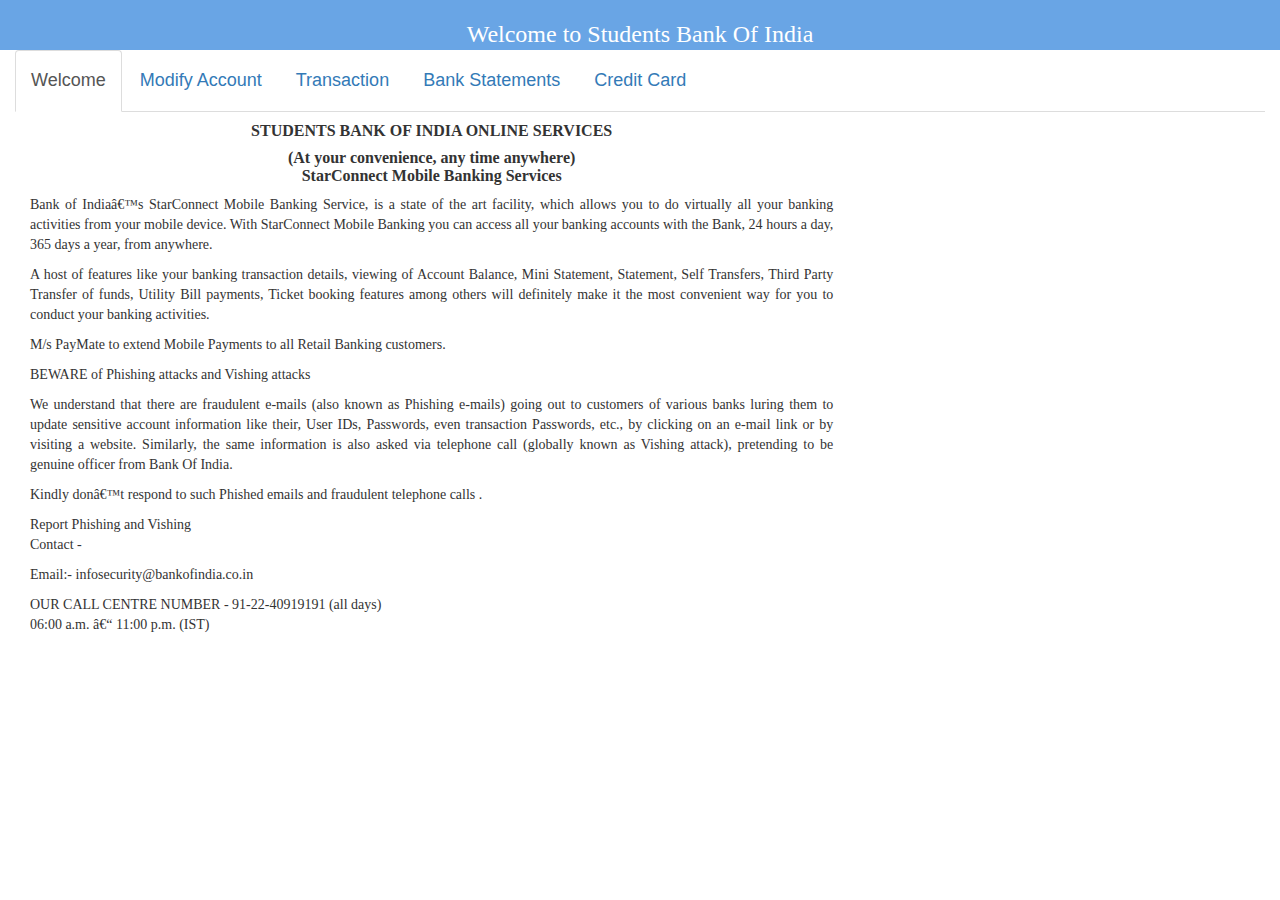
==== MainMenuDisplay.html @ f86e194b "This is my first commit" ====
<!DOCTYPE html PUBLIC "-//W3C//DTD HTML 4.01 Transitional//EN" "http://www.w3.org/TR/html4/loose.dtd">
<html>
    <head>
    <meta http-equiv="Content-Type" content="text/html; charset=ISO-8859-1">
    <title>MainMenuDisplay</title>
    <meta name="viewport" content="width=device-width, initial-scale=1">
    <link rel="stylesheet" href="http://maxcdn.bootstrapcdn.com/bootstrap/3.3.4/css/bootstrap.min.css">
    <script src="https://ajax.googleapis.com/ajax/libs/jquery/1.11.3/jquery.min.js"></script>
    <script src="http://maxcdn.bootstrapcdn.com/bootstrap/3.3.4/js/bootstrap.min.js"></script>
    <link rel="stylesheet" type="text/css" href="./styles/mystyle.css">

    </head>
    <body>
        <div class="container-fluid">
            <div class="row">
                <div class="col-md-12" style="background-color: #69a5e5; border: 1px solid #69a5e5; height: 50px; color:white">
                    <h3 style="font-family: Tahoma; text-align: center;">Welcome to Students Bank Of India</h3>
                </div>  
            </div>
        </div>
        <div class="container-fluid">
            <div class="row">
                <div class="col-md-12">
                    <!--Tab List-->
                    <ul class="nav nav-tabs" role="tablist" >
                        <li class="active"><a href="#Welcome" data-toggle="tab"><h4>Welcome</h4></a></li>
                        <li><a href="#ModifyAccount" role="tab" data-toggle="tab"><h4>Modify Account</h4></a></li>
                        <li><a href="#Transaction" data-toggle="tab"><h4>Transaction</h4></a></li>
                        <li><a href="#DisplayBankStmts" data-toggle="tab"><h4>Bank Statements</h4></a></li>
                        <li><a href="#CreditCardAuth" data-toggle="tab"><h4>Credit Card</h4></a></li>
                    </ul>
                    <!--Tab Content-->
                    <div class="tab-content">
                        <div class="active tab-pane" id="Welcome"><div class="container-fluid"><div class="row">
                         <div class="col-md-8">
                             <hgroup>
                                 <h5>STUDENTS BANK OF INDIA ONLINE SERVICES </h5>
                                 <h6>(At your convenience, any time anywhere)<br/>StarConnect Mobile Banking Services</h6>
                             </hgroup>
                             <p>Bank of India’s StarConnect Mobile Banking Service, is a state of the art facility, which allows you to do virtually all your banking activities from your mobile device. With StarConnect Mobile Banking you can access all your banking accounts with the Bank, 24 hours a day, 365 days a year, from anywhere.
                             </p>

                            <p>A host of features like your banking transaction details, viewing of Account Balance, Mini Statement, Statement, Self Transfers, Third Party Transfer of funds, Utility Bill payments, Ticket booking features among others will definitely make it the most convenient way for you to conduct your banking activities.</p>

                            <p>M/s PayMate to extend Mobile Payments to all Retail Banking customers.</p> 

                            <p>BEWARE of Phishing attacks and Vishing attacks</p>

                            <p>We understand that there are fraudulent e-mails (also known as Phishing e-mails) going out to customers of various banks luring them to update sensitive account information like their, User IDs, Passwords, even transaction Passwords, etc., by clicking on an e-mail link or by visiting a website. Similarly, the same information is also asked via telephone call (globally known as Vishing attack), pretending to be genuine officer from Bank Of India.</p>

                            <p>Kindly don’t respond to such Phished emails and fraudulent telephone calls .</p>

                            <p>Report Phishing and Vishing <br/>
                            Contact - </p>

                            <p>Email:- infosecurity@bankofindia.co.in</p>

                            <p>OUR CALL CENTRE NUMBER - 91-22-40919191 (all days) <br/>
                            06:00 a.m. – 11:00 p.m. (IST)</p>
                        </div><!--end of tab1-col1-->
                        <!--div for embeding vedio starts here-->
                        <div class="col-md-4">
                        <div class="container-fluid">
                            <!-- embed responsive videos -->
                             <div class="embed-responsive embed-responsive-16by9" style="margin-top: 20px">
                            <iframe class="embed-responsive-item" src="http://www.youtube.com/embed/77vqFwYHi4A"></iframe>
                            </div>
                        </div>
                        </div>
                        <!--div for emdeding vedio ends here-->
                        </div>
                        </div>
                        </div>
                        <div class="tab-pane" id="ModifyAccount">Modify Account</div>
                        <div class="tab-pane" id="Transaction">Transaction</div>
                        <div class="tab-pane" id="DisplayBankStmts">BankStmt</div>
                        <div class="tab-pane" id="CreditCardAuth">Credit Card</div>
                    </div>
                </div>
            </div>    
        </div>
        
        </div>
    </body>
</html>
---- styles/mystyle.css ----
h5,h6{
	font-family: Tahoma;
	font-size: 16px;
	font-weight: bold;
	text-align: center;
}
p{
	font-family: Tahoma;
	font-size: 14px;
	text-align: justify;
}
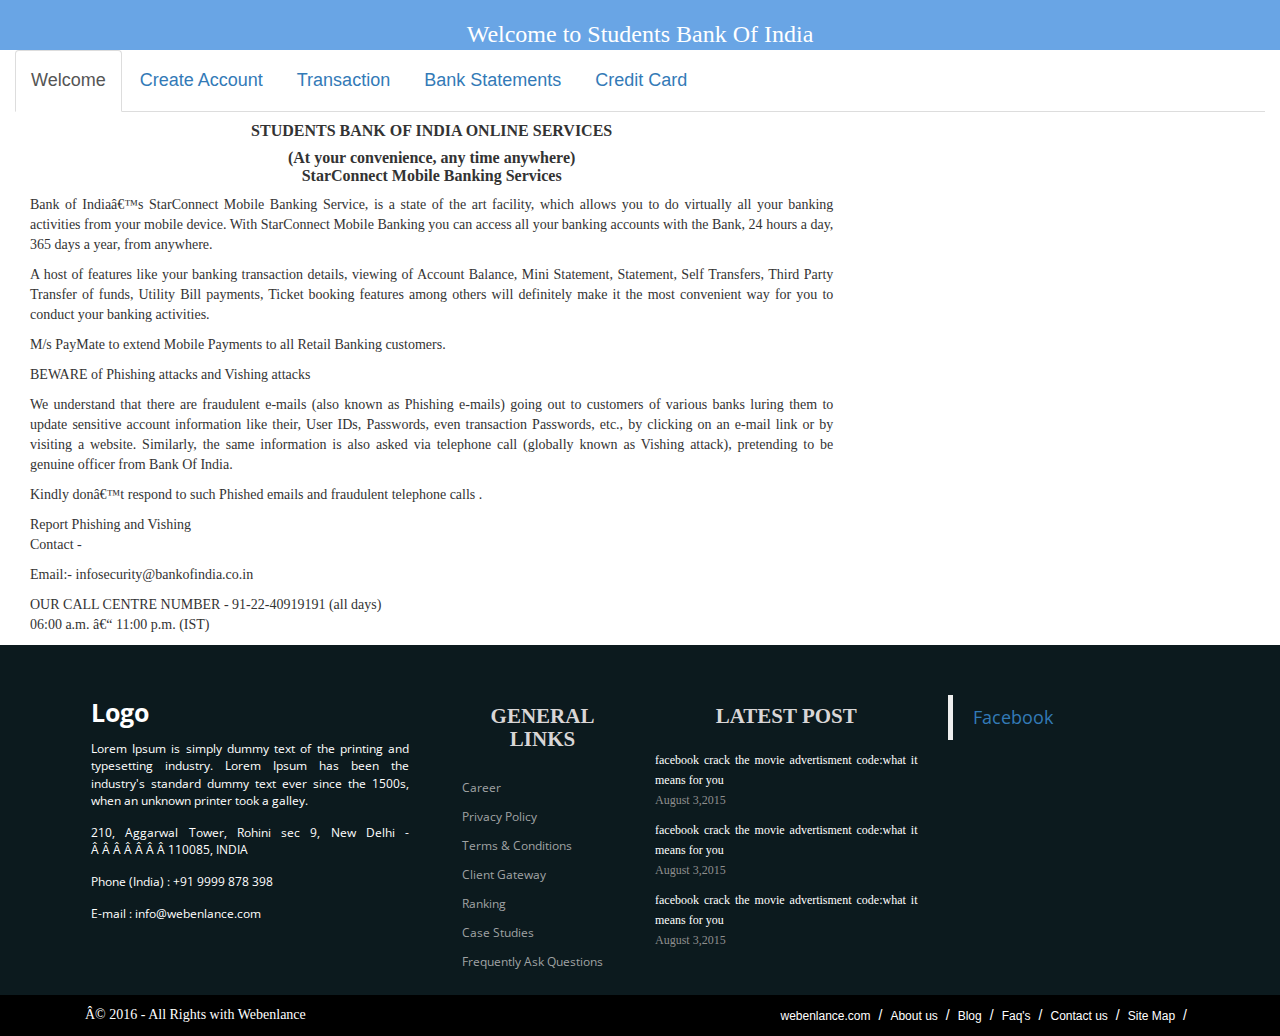
==== commit 0701fd39: "This is my second commit" ====
--- a/MainMenuDisplay.html
+++ b/MainMenuDisplay.html
@@ -8,9 +8,11 @@
     <script src="https://ajax.googleapis.com/ajax/libs/jquery/1.11.3/jquery.min.js"></script>
     <script src="http://maxcdn.bootstrapcdn.com/bootstrap/3.3.4/js/bootstrap.min.js"></script>
     <link rel="stylesheet" type="text/css" href="./styles/mystyle.css">
-
+    <link rel="stylesheet" type="text/css" href="./styles/transaction.css">
+    <link rel="stylesheet" type="text/css" href="./styles/footer.css">
     </head>
     <body>
+    <!--=============================Banner Welcome to Students Bank Of India Stats=============================================-->
         <div class="container-fluid">
             <div class="row">
                 <div class="col-md-12" style="background-color: #69a5e5; border: 1px solid #69a5e5; height: 50px; color:white">
@@ -18,19 +20,35 @@
                 </div>  
             </div>
         </div>
+    <!--=============================Banner Welcome to Students Bank Of India Ends=============================================-->
+
+    <!--===============================================Main Content Starts=====================================================-->
+
         <div class="container-fluid">
             <div class="row">
                 <div class="col-md-12">
-                    <!--Tab List-->
+            <!--================Main Menu Display Navigation Tabs Code Stats here============================-->
+
+                <!--========================Tab List Starts=====================================-->
+
                     <ul class="nav nav-tabs" role="tablist" >
                         <li class="active"><a href="#Welcome" data-toggle="tab"><h4>Welcome</h4></a></li>
-                        <li><a href="#ModifyAccount" role="tab" data-toggle="tab"><h4>Modify Account</h4></a></li>
+                        <li><a href="#CreateAccount" role="tab" data-toggle="tab"><h4>Create Account</h4></a></li>
                         <li><a href="#Transaction" data-toggle="tab"><h4>Transaction</h4></a></li>
                         <li><a href="#DisplayBankStmts" data-toggle="tab"><h4>Bank Statements</h4></a></li>
                         <li><a href="#CreditCardAuth" data-toggle="tab"><h4>Credit Card</h4></a></li>
                     </ul>
-                    <!--Tab Content-->
-                    <div class="tab-content">
+                <!--==========================Tab List Ends=========================================-->
+
+                <!--=========================Tab Content Starts======================================-->
+
+                <div class="tab-content">
+<!--=====================================================================================================================================-->
+<!--=====================================================================================================================================-->
+<!--=====================================================================================================================================-->
+
+
+                    <!--Welcome Page Code Starts Here-->
                         <div class="active tab-pane" id="Welcome"><div class="container-fluid"><div class="row">
                          <div class="col-md-8">
                              <hgroup>
@@ -71,15 +89,485 @@
                         </div>
                         </div>
                         </div>
-                        <div class="tab-pane" id="ModifyAccount">Modify Account</div>
-                        <div class="tab-pane" id="Transaction">Transaction</div>
-                        <div class="tab-pane" id="DisplayBankStmts">BankStmt</div>
-                        <div class="tab-pane" id="CreditCardAuth">Credit Card</div>
+                        <!--Welcome Page Code Ends Here-->
+
+<!--=====================================================================================================================================-->
+<!--=====================================================================================================================================-->
+<!--=====================================================================================================================================-->
+                        
+                        <!--Create Account Page Starts-->
+                        <div class="tab-pane" id="CreateAccount">
+                            <div class="container-fluid">
+                                <div class="row">
+                                <!--Create Account Main Starts-->
+                                    <div class="col-md-8">
+                                    <form class="form-horizontal">
+                                    <fieldset>
+
+                                    <!-- Form Name -->
+                                    <legend>Form Name</legend>
+
+                                    <!--Form elements starts-->
+
+                                    <!-- Text input-->
+                                    <div class="form-group">
+                                      <label class="col-md-4 control-label" for="Name">Name </label>  
+                                      <div class="col-md-5">
+                                      <input id="Cname" name="Cname" type="text" placeholder="Enter Your Name" class="form-control input-md">
+                                      </div>
+                                    </div>
+
+
+                                    <!-- Text input-->
+                                    <div class="form-group">
+                                      <label class="col-md-4 control-label" for="DateOfBirth">DOB</label>  
+                                      <div class="col-md-5">
+                                      <input id="CDob" name="CDob" type="text" placeholder="Enter your DOB" class="form-control input-md">  
+                                      </div>
+                                    </div>
+
+
+                                    <!-- Text input-->
+                                    <div class="form-group">
+                                      <label class="col-md-4 control-label" for="AddressLine1">Address Line1</label>  
+                                      <div class="col-md-5">
+                                      <input id="AStreet" name="AStreet" type="text" placeholder="Enter your Street no" class="form-control input-md">
+                                      </div>
+                                    </div>
+
+                                    <!-- Text input-->
+                                    <div class="form-group">
+                                      <label class="col-md-4 control-label" for="AddressLine2">Address Line2</label>  
+                                      <div class="col-md-5">
+                                      <input id="ACity" name="ACity" type="text" placeholder="Enter City, Distict" class="form-control input-md">
+                                      </div>
+                                    </div>
+
+                                    <!-- Select Basic -->
+                                    <div class="form-group">
+                                      <label class="col-md-4 control-label" for="State">State</label>
+                                      <div class="col-md-5">
+                                        <select id="AState" name="AState" class="form-control">
+                                          <option value="1">Jammu&Kashmir</option>
+                                          <option value="2">HimachalPradesh</option>
+                                        </select>
+                                      </div>
+                                    </div>
+
+                                    <!-- Text input-->
+                                    <div class="form-group">
+                                      <label class="col-md-4 control-label" for="email">Registered EmaiId</label>  
+                                      <div class="col-md-5">
+                                      <input id="email" name="email" type="text" placeholder="Enter your reg. emailId" class="form-control input-md">
+                                      </div>
+                                    </div>
+
+                                    <!-- Select Basic -->
+                                    <div class="form-group">
+                                      <label class="col-md-4 control-label" for="TypeOfAccount">TypeOfAccount</label>
+                                      <div class="col-md-5">
+                                        <select id="TypeOfAccount" name="TypeOfAccount" class="form-control">
+                                          <option value="1">Savings</option>
+                                          <option value="2">Current</option>
+                                          <option value="3">Loans</option>
+                                          <option value="4">Term Deposits</option>
+                                        </select>
+                                      </div>
+                                    </div>
+
+                                     <!-- Select Multiple -->
+                                    <div class="form-group">
+                                      <label class="col-md-4 control-label" for="AccountAccess">Account Access</label>
+                                      <div class="col-md-5">
+                                        <select id="AccountAccess" name="AccountAccess" class="form-control" multiple="multiple">
+                                          <option value="1">ATM</option>
+                                          <option value="2">Bank</option>
+                                          <option value="3">Phone Banking</option>
+                                          <option value="4">Internet Banking</option>
+                                        </select>
+                                      </div>
+                                    </div>
+                                    <br/>
+                                    <!-- Button -->
+                                    <div class="form-group">
+                                    <label class="col-md-4 control-label" for="submitbutton"> </label>
+                                    <div class="col-md-4">
+                                    <button id="createAccount" name="createAccount" class="btn btn-primary">Create Account</button>
+                                    </div>
+                                    </div>
+                                    <!--Form elements ends-->
+                                    </fieldset>
+                                    </form>
+
+                                </div>
+                                <!--Create Account Page Main Ends-->
+
+                                <!--Create Account Page Side Starts -->
+                                <div class="col-md-4">Side</div>
+                                <!--Create Account Page Side Ends -->
+                                </div>
+                            </div>
+                        </div>
+                        <!--Create Account Section Ends-->
+
+<!--=====================================================================================================================================-->
+<!--=====================================================================================================================================-->
+<!--=====================================================================================================================================-->
+                        
+                        <!--Transaction Page Starts Here -->
+                        <div class="tab-pane" id="Transaction">
+                            <div class="container-fluid">
+                                <div class="row">
+                        <!--========================================Transaction Page Main Starts Here=============================-->
+                                    <div class="col-md-8">
+                                    <!--===================Perform Debit or Credit Operation Starts====================-->
+                                        <div class="container">
+                                            <div class="row">
+                                                <form class="form-horizontal">
+                                                <fieldset>
+
+                                                <!-- Form Name -->
+                                                <legend>Peform Debit or Credit Operation</legend>
+
+                                                <!--Form elements starts-->
+
+                                                <!-- Text input-->
+                                                <div class="form-group">
+                                                  <label class="col-md-4 control-label" for="accountNo">Account No</label>  
+                                                  <div class="col-md-5">
+                                                  <input id="accountNo" name="accountNo" type="text" placeholder="Enter Your Account Number" class="form-control input-md">
+                                                  </div>
+                                                </div>
+
+
+                                                <!-- Text input-->
+                                                <div class="form-group">
+                                                  <label class="col-md-4 control-label" for="amount">Amount</label>  
+                                                  <div class="col-md-5">
+                                                  <input id="amount" name="amount" type="text" placeholder="Enter Amount" class="form-control input-md">  
+                                                  </div>
+                                                </div>
+
+                                                <!-- Button -->
+                                                <div class="form-group">
+                                                <label class="col-md-4 control-label" for="debit"> </label>
+                                                <div class="col-md-4">
+                                                <button id="debit" name="debit" class="btn btn-primary">Debit From</button>
+                                                </div>
+
+                                                <label class="col-md-4 control-label" for="credit"> </label>
+                                                <div class="col-md-4">
+                                                <button id="credit" name="credit" class="btn btn-primary">Credit To</button>
+                                                </div>
+                                                </div>
+
+
+                                                </fieldset>
+                                                </form>
+
+                                            </div>
+                                        </div>
+
+                                    <!--===================Perform Debit or Credit Operation Starts====================-->
+
+                                    </div>
+                        <!--========================================Transaction Page Main Ends Here================================-->
+
+                                <!--Transaction Page Side Starts Here-->
+                                    <div class="col-md-8">
+                                    </div>
+                                <!--Transaction Page Side Ends Here-->
+
+                                </div>
+                            </div>
+
+
+                        </div>
+                        <!--Transacton Page Ends Here -->
+
+<!--=====================================================================================================================================-->
+<!--=====================================================================================================================================-->
+<!--=====================================================================================================================================-->
+
+
+    <!--=========================Display Bank Statement Page Starts here==================================================================-->    
+                        <div class="tab-pane" id="DisplayBankStmts">
+                            <div class="container-fluid">
+                            <div class="row">
+                            <!--Dislay Bank Statement Page Main Starts-->
+                                <div class="col-md-12">
+                                    <!--===================Display Bank Statement Operation Starts====================-->
+                                       <form class="form-horizontal">
+                                                <fieldset>
+
+                                                <!-- Form Name -->
+                                                <legend>Display Statement</legend>
+
+                                                <!--Form elements starts-->
+
+                                                <!-- Text input-->
+                                                <div class="form-group">
+                                                  <label class="col-md-4 control-label" for="dateFrom">From</label>  
+                                                  <div class="col-md-5">
+                                                  <input id="dateFrom" name="dateFrom" type="text" placeholder="Enter Date From" class="form-control input-md">
+                                                  </div>
+                                                </div>
+
+                                                <!-- Text input-->
+                                                <div class="form-group">
+                                                  <label class="col-md-4 control-label" for="dateTo">To</label>  
+                                                  <div class="col-md-5">
+                                                  <input id="dateTo" name="dateTo" type="text" placeholder="Enter Date To" class="form-control input-md">
+                                                  </div>
+                                                </div>
+
+                                                <!-- Button -->
+                                                <div class="form-group">
+                                                <label class="col-md-4 control-label" for="displayStmt"> </label>
+                                                <div class="col-md-4">
+                                                <button id="diplayStmt" name="displayStmt" class="btn btn-primary">Display Stmt</button>
+                                                </div>
+
+                                                </fieldset>
+                                        </form>
+                                        <!--=======================Display Statement in Tabular Form Starts=================-->
+                                        <div class="row">
+                                            <div class="span5">
+                                            <table class="table table-striped table-condensed">
+                                                  <thead>
+                                                  <tr>
+                                                      <th>SNo</th>
+                                                      <th>Date</th>
+                                                      <th>Description</th>
+                                                      <th>Cheque No</th>
+                                                      <th>Withdraw</th>
+                                                      <th>Deposit</th>
+                                                      <th>Avail Bal</th>   
+                                                      <th>Status</th>                                       
+                                                  </tr>
+                                              </thead>   
+                                              <tbody>
+                                                <tr>
+                                                    <td></td>
+                                                    <td></td>
+                                                    <td></td>
+                                                    <td></td>
+                                                    <td></td>
+                                                    <td></td>
+                                                    <td></td>
+                                                    <td><span class="label label-success">Active</span></td>                                       
+                                                </tr>
+                                                <tr>
+                                                    <td></td>
+                                                    <td></td>
+                                                    <td></td>
+                                                    <td></td>
+                                                    <td></td>
+                                                    <td></td>
+                                                    <td></td>
+                                                    <td><span class="label label-important">Banned</span></td>                                       
+                                                </tr>
+                                                <tr>
+                                                    <td></td>
+                                                    <td></td>
+                                                    <td></td>
+                                                    <td></td>
+                                                    <td></td>
+                                                    <td></td>
+                                                    <td></td>
+                                                    <td><span class="label">Inactive</span></td>                                        
+                                                </tr>
+                                                <tr>
+                                                    <td></td>
+                                                    <td></td>
+                                                    <td></td>
+                                                    <td></td>
+                                                    <td></td>
+                                                    <td></td>
+                                                    <td></td>
+                                                    <td><span class="label label-warning">Pending</span></td>                                       
+                                                </tr>
+                                                <tr>
+                                                    <td></td>
+                                                    <td></td>
+                                                    <td></td>
+                                                    <td></td>
+                                                    <td></td>
+                                                    <td></td>
+                                                    <td></td>
+                                                    <td><span class="label label-success">Active</span></td>                                        
+                                                </tr>                                   
+                                              </tbody>
+                                            </table>
+                                            </div> 
+                                        </div>
+                                        <!--=======================Display Statement in Tabular Form Ends=================-->
+                                               
+                                    <!--=====================Display Bank Statement Operation Ends======================-->
+
+                                </div>
+                            <!--Dislay Bank Statement Page Main Ends-->
+                            </div>
+                        </div>
                     </div>
+    <!--=========================Dispay Bank Statement Page Ends here==================================================================--> 
+
+<!--=====================================================================================================================================-->
+<!--=====================================================================================================================================-->
+<!--=====================================================================================================================================-->
+                    
+                    <!--===========Authorize Credit Card Transaction Starts=============== -->
+                        <div class="tab-pane" id="CreditCardAuth">
+                        <div class="container-fluid">
+                            <div class="row">
+                    <!--==============Authroize Credit Card Main Section===============-->
+                                <div class="col-md-8">
+                                    <!--=================Authroization Form Starts==============-->
+                                        <form class="form-horizontal">
+                                                <fieldset>
+
+                                                <!-- Form Name -->
+                                                <legend>Authorize Credit card Transaction</legend>
+
+                                                <!--Form elements starts-->
+
+                                                <!-- Text input-->
+                                                <div class="form-group">
+                                                  <label class="col-md-4 control-label" for="name">Name</label>  
+                                                  <div class="col-md-5">
+                                                  <input id="name" name="name" type="text" placeholder="Enter Name" class="form-control input-md">
+                                                  </div>
+                                                </div>
+
+                                                <!-- Text input-->
+                                                <div class="form-group">
+                                                  <label class="col-md-4 control-label" for="cardNumber">Card Number</label>  
+                                                  <div class="col-md-5">
+                                                  <input id="cardNumber" name="cardNumber" type="text" placeholder="Enter Card Number" class="form-control input-md">
+                                                  </div>
+                                                </div>      
+
+                                                <!-- Text input-->
+                                                <div class="form-group">
+                                                  <label class="col-md-4 control-label" for="cvv2/cvc2">CVV2/CVC2</label>  
+                                                  <div class="col-md-5">
+                                                  <input id="cvv2/cvc2" name="cvv2/cvc2" type="text" placeholder="Enter CVV2/CVC2 " class="form-control input-md">
+                                                  </div>
+                                                </div>
+
+                                                <!-- Text input-->
+                                                <div class="form-group">
+                                                  <label class="col-md-4 control-label" for="amount">Amount</label>  
+                                                  <div class="col-md-5">
+                                                  <input id="amount" name="amount" type="text" placeholder="Enter Max Amount Limit" class="form-control input-md">
+                                                  </div>
+                                                </div>
+
+
+                                                <!-- Button -->
+                                                <div class="form-group">
+                                                <label class="col-md-4 control-label" for="authorize"> </label>
+                                                <div class="col-md-4">
+                                                <button id="authorize" name="authorize" class="btn btn-primary">Authorize</button>
+                                                </div>
+
+                                                </fieldset>
+                                        </form>
+
+                                    <!--Authoriztion Form Ends-->
+                                </div>
+                    <!--==============Authroize Credit Card Main Section===============-->
+                    <!--==========Authorize Credit Card Side Section=======================-->
+                                <div class="col-md-4">
+                                    <img src="./images/sbi-card-elite.png" style="margin-top: 20px">
+                                </div>
+                    <!--==============Authroize Credit Card Side Section===============-->
+                            </div>
+                        </div>
+                        </div>
+                    <!--===========Authorize Credit Card Transaction Starts=============== -->
+                    </div>
+        <!--=========================Tab Content Ends======================================-->
                 </div>
-            </div>    
+            </div> 
+    <!--=================================Main Menu Display Navigation Tabs Code Ends here===============================-->   
         </div>
+        </div>
+<!--===============================================Main Content Ends=====================================================-->
+
+<!--========================================================================================================================->
+<!--========================================================================================================================->
+<!--========================================================================================================================->
+
+<!--===========================================Footer Starts================================================================-->
+<!--=========================================================================================================================-->
+  <!--=========================================================================================================================-->
+  <!--=========================================================================================================================-->
+  <!--============================================Footer Starts===============================================-->
+  <!--footer start from here-->
+    <footer>
+  <div class="container">
+    <div class="row">
+      <div class="col-md-4 col-sm-6 footerleft ">
+        <div class="logofooter"> Logo</div>
+        <p>Lorem Ipsum is simply dummy text of the printing and typesetting industry. Lorem Ipsum has been the industry's standard dummy text ever since the 1500s, when an unknown printer took a galley.</p>
+        <p><i class="fa fa-map-pin"></i> 210, Aggarwal Tower, Rohini sec 9, New Delhi -        110085, INDIA</p>
+        <p><i class="fa fa-phone"></i> Phone (India) : +91 9999 878 398</p>
+        <p><i class="fa fa-envelope"></i> E-mail : info@webenlance.com</p>
         
+      </div>
+      <div class="col-md-2 col-sm-6 paddingtop-bottom">
+        <h6 class="heading7">GENERAL LINKS</h6>
+        <ul class="footer-ul">
+          <li><a href="#"> Career</a></li>
+          <li><a href="#"> Privacy Policy</a></li>
+          <li><a href="#"> Terms & Conditions</a></li>
+          <li><a href="#"> Client Gateway</a></li>
+          <li><a href="#"> Ranking</a></li>
+          <li><a href="#"> Case Studies</a></li>
+          <li><a href="#"> Frequently Ask Questions</a></li>
+        </ul>
+      </div>
+      <div class="col-md-3 col-sm-6 paddingtop-bottom">
+        <h6 class="heading7">LATEST POST</h6>
+        <div class="post">
+          <p>facebook crack the movie advertisment code:what it means for you <span>August 3,2015</span></p>
+          <p>facebook crack the movie advertisment code:what it means for you <span>August 3,2015</span></p>
+          <p>facebook crack the movie advertisment code:what it means for you <span>August 3,2015</span></p>
         </div>
+      </div>
+      <div class="col-md-3 col-sm-6 paddingtop-bottom">
+        <div class="fb-page" data-href="https://www.facebook.com/facebook" data-tabs="timeline" data-height="300" data-small-header="false" style="margin-bottom:15px;" data-adapt-container-width="true" data-hide-cover="false" data-show-facepile="true">
+          <div class="fb-xfbml-parse-ignore">
+            <blockquote cite="https://www.facebook.com/facebook"><a href="https://www.facebook.com/facebook">Facebook</a></blockquote>
+          </div>
+        </div>
+      </div>
+    </div>
+  </div>
+</footer>
+
+
+<div class="copyright">
+  <div class="container">
+    <div class="col-md-6">
+      <p>© 2016 - All Rights with Webenlance</p>
+    </div>
+    <div class="col-md-6">
+      <ul class="bottom_ul">
+        <li><a href="#">webenlance.com</a></li>
+        <li><a href="#">About us</a></li>
+        <li><a href="#">Blog</a></li>
+        <li><a href="#">Faq's</a></li>
+        <li><a href="#">Contact us</a></li>
+        <li><a href="#">Site Map</a></li>
+      </ul>
+    </div>
+  </div>
+</div>
+
+
+<!--===========================================Footer Ends================================================================-->
+
     </body>
 </html>
--- a/styles/footer.css
+++ b/styles/footer.css
@@ -0,0 +1,35 @@
+@import url(https://fonts.googleapis.com/css?family=Open+Sans:400,700,300);
+footer { background-color:#0c1a1e; min-height:350px; font-family: 'Open Sans', sans-serif; }
+.footerleft { margin-top:50px; padding:0 36px; }
+.logofooter { margin-bottom:10px; font-size:25px; color:#fff; font-weight:700;}
+
+.footerleft p { color:#fff; font-size:12px !important; font-family: 'Open Sans', sans-serif; margin-bottom:15px;}
+.footerleft p i { width:20px; color:#999;}
+
+
+.paddingtop-bottom {  margin-top:50px;}
+.footer-ul { list-style-type:none;  padding-left:0px; margin-left:2px;}
+.footer-ul li { line-height:29px; font-size:12px;}
+.footer-ul li a { color:#a0a3a4; transition: color 0.2s linear 0s, background 0.2s linear 0s; }
+.footer-ul i { margin-right:10px;}
+.footer-ul li a:hover {transition: color 0.2s linear 0s, background 0.2s linear 0s; color:#ff670f; }
+
+.social:hover {
+     -webkit-transform: scale(1.1);
+     -moz-transform: scale(1.1);
+     -o-transform: scale(1.1);
+ }
+ .icon-ul { list-style-type:none !important; margin:0px; padding:0px;}
+ .icon-ul li { line-height:75px; width:100%; float:left;}
+ .icon { float:left; margin-right:5px;}
+ 
+ 
+ .copyright { min-height:40px; background-color:#000000;}
+ .copyright p { text-align:left; color:#FFF; padding:10px 0; margin-bottom:0px;}
+ .heading7 { font-size:21px; font-weight:700; color:#d9d6d6; margin-bottom:22px;}
+ .post p { font-size:12px; color:#FFF; line-height:20px;}
+ .post p span { display:block; color:#8f8f8f;}
+ .bottom_ul { list-style-type:none; float:right; margin-bottom:0px;}
+ .bottom_ul li { float:left; line-height:40px;}
+ .bottom_ul li:after { content:"/"; color:#FFF; margin-right:8px; margin-left:8px;}
+ .bottom_ul li a { color:#FFF;  font-size:12px;}